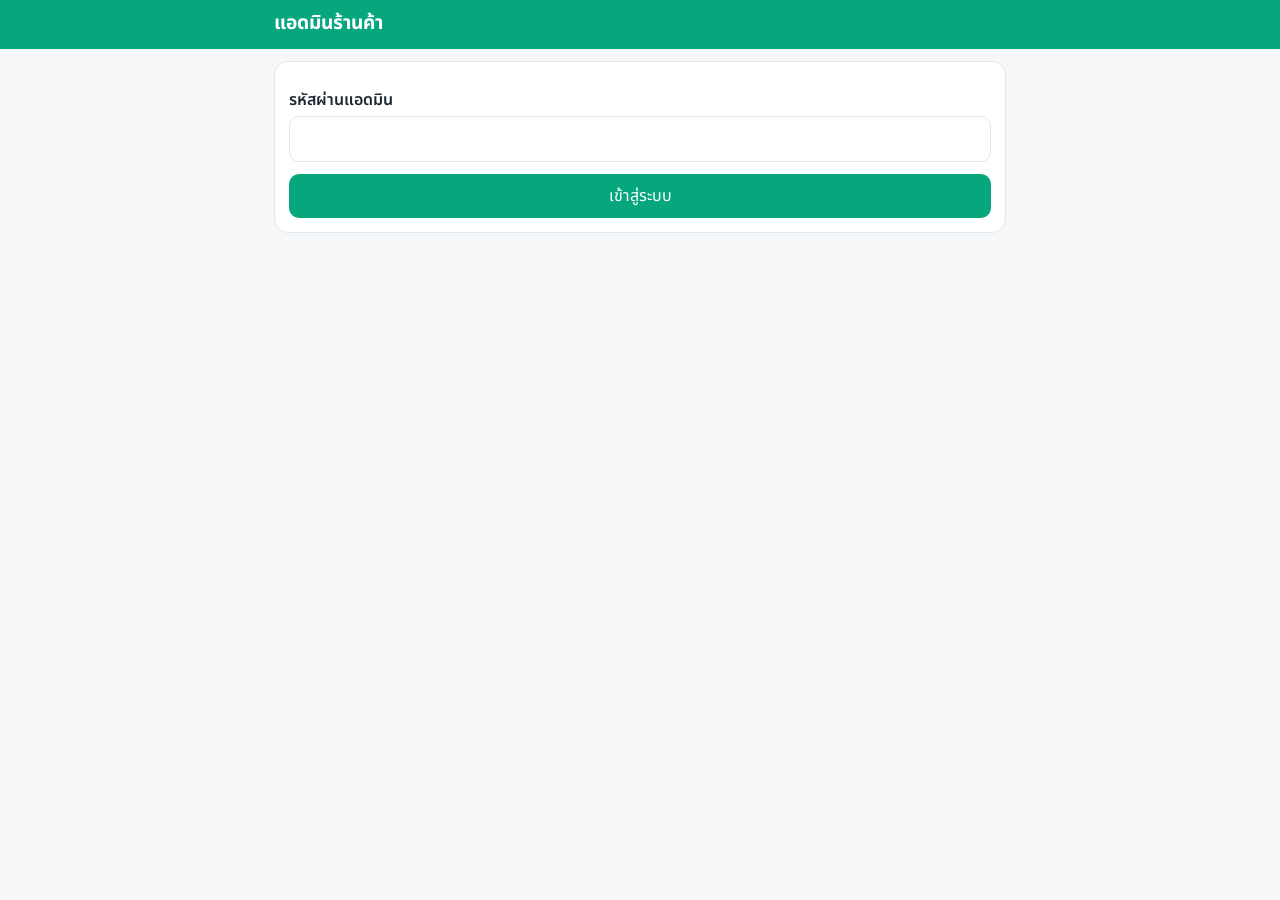
==== admin.html @ 06761a0c "Add files via upload" ====
<!DOCTYPE html>
<html lang="th">
<head>
  <meta charset="utf-8">
  <meta name="viewport" content="width=device-width, initial-scale=1">
  <meta name="robots" content="noindex, nofollow">
  <title>แอดมิน</title>
  <link rel="preconnect" href="https://fonts.googleapis.com">
  <link rel="preconnect" href="https://fonts.gstatic.com" crossorigin>
  <link href="https://fonts.googleapis.com/css2?family=Noto+Sans+Thai:wght@400;600;800&display=swap" rel="stylesheet">
  <link rel="stylesheet" href="css/style.css">
</head>
<body style="padding-bottom:30px">
  <header class="topbar">
    <div class="container">
      <h1>แอดมินร้านค้า</h1>
      <button class="secondary small hidden" id="logoutBtn" type="button">ออกจากระบบ</button>
    </div>
  </header>

  <main class="container">
    <!-- ล็อกอิน -->
    <form id="loginForm" class="card">
      <label for="pw">รหัสผ่านแอดมิน</label>
      <input id="pw" type="password" autocomplete="current-password" required>
      <div id="loginErr" class="msg error hidden"></div>
      <button class="block" id="loginBtn" type="submit" style="margin-top:12px">เข้าสู่ระบบ</button>
    </form>

    <!-- แอป -->
    <div id="app" class="hidden">
      <div class="tabs">
        <button class="tab active" data-tab="orders" type="button">ออเดอร์</button>
        <button class="tab" data-tab="stock" type="button">สต๊อก</button>
        <button class="tab" data-tab="products" type="button">สินค้า</button>
        <button class="tab" data-tab="log" type="button">ประวัติ</button>
      </div>
      <div id="flash"></div>
      <section id="tab-orders"></section>
      <section id="tab-stock" class="hidden"></section>
      <section id="tab-products" class="hidden"></section>
      <section id="tab-log" class="hidden"></section>
    </div>
  </main>

  <!-- ปรับสต๊อก -->
  <dialog id="stockDlg">
    <form id="stockForm" method="dialog">
      <h3 id="stockTitle"></h3>
      <label for="sQty">จำนวน</label>
      <input id="sQty" type="number" min="1" step="1" required>
      <label for="sReason">เหตุผล</label>
      <select id="sReasonSel"></select>
      <input id="sReason" placeholder="ระบุเหตุผลเอง" maxlength="100" style="margin-top:6px">
      <div id="stockErr" class="msg error hidden"></div>
      <div class="actions"><button type="submit" id="stockOk">บันทึก</button><button type="button" class="secondary" id="stockCancel">ยกเลิก</button></div>
    </form>
  </dialog>

  <!-- แก้ไข/เพิ่มสินค้า -->
  <dialog id="prodDlg">
    <form id="prodForm" method="dialog">
      <h3 id="prodTitle">สินค้า</h3>
      <label>ชื่อ</label><input id="pName" maxlength="100" required>
      <label>หมวด</label><input id="pCat" maxlength="50">
      <label>ราคาขาย (บาท)</label><input id="pPrice" type="number" min="0" step="0.01" required>
      <label>ต้นทุน (บาท)</label><input id="pCost" type="number" min="0" step="0.01">
      <label>จุดสั่งซื้อซ้ำ (แจ้งเตือนเมื่อสต๊อกต่ำกว่า)</label><input id="pReorder" type="number" min="0" step="1" value="0">
      <label>ลิงก์รูป (https://...)</label><input id="pImg" maxlength="500">
      <label>คำอธิบาย</label><textarea id="pDesc" maxlength="500"></textarea>
      <div id="pInitWrap"><label>สต๊อกเริ่มต้น</label><input id="pInit" type="number" min="0" step="1" value="0"></div>
      <div id="prodErr" class="msg error hidden"></div>
      <div class="actions"><button type="submit" id="prodOk">บันทึก</button><button type="button" class="secondary" id="prodCancel">ยกเลิก</button></div>
    </form>
  </dialog>

  <script src="js/config.js"></script>
  <script src="js/api.js"></script>
  <script src="js/admin.js"></script>
</body>
</html>
---- css/style.css ----
/* ร้านค้าออนไลน์ - mobile first */
:root {
  --bg: #f6f7f9; --card: #fff; --text: #1f2933; --muted: #6b7785; --line: #e3e7ec;
  --brand: #06a77d; --brand-dark: #058a68; --danger: #d64545; --warn: #f2a900; --info: #2f6fde;
}
* { box-sizing: border-box; }
html { -webkit-text-size-adjust: 100%; }
body {
  margin: 0; background: var(--bg); color: var(--text);
  font-family: 'Noto Sans Thai', 'Sarabun', system-ui, sans-serif; font-size: 16px; line-height: 1.5;
  padding-bottom: 88px;
}
h1, h2, h3 { margin: 0 0 .5rem; line-height: 1.3; }
a { color: var(--info); }
.hidden { display: none !important; }
.container { max-width: 760px; margin: 0 auto; padding: 0 14px; }
.muted { color: var(--muted); font-size: .9rem; }

/* header */
.topbar { background: var(--brand); color: #fff; padding: 12px 0; position: sticky; top: 0; z-index: 10; }
.topbar .container { display: flex; justify-content: space-between; align-items: center; gap: 10px; }
.topbar h1 { font-size: 1.2rem; margin: 0; }
.topbar a { color: #fff; font-size: .9rem; }

/* buttons & inputs */
button, .btn {
  font: inherit; border: 0; border-radius: 10px; padding: 10px 16px; cursor: pointer;
  background: var(--brand); color: #fff; min-height: 44px; text-decoration: none; display: inline-block; text-align: center;
}
button:hover { background: var(--brand-dark); }
button:disabled { background: #b8c0c9; cursor: not-allowed; }
button.secondary { background: #e9edf1; color: var(--text); }
button.danger { background: var(--danger); }
button.small { min-height: 36px; padding: 6px 12px; font-size: .9rem; }
button.block { width: 100%; }
label { display: block; font-weight: 600; margin: 12px 0 4px; }
input, textarea, select {
  width: 100%; font: inherit; padding: 10px 12px; border: 1px solid var(--line); border-radius: 10px; background: #fff;
}
textarea { min-height: 80px; resize: vertical; }
input[type=checkbox] { width: auto; margin-right: 8px; }
.check { display: flex; align-items: flex-start; font-weight: 400; }

/* cards */
.card { background: var(--card); border: 1px solid var(--line); border-radius: 14px; padding: 14px; margin: 12px 0; }
.chips { display: flex; gap: 8px; overflow-x: auto; padding: 12px 0 4px; }
.chip { background: #fff; color: var(--text); border: 1px solid var(--line); border-radius: 999px; padding: 6px 14px; min-height: 36px; white-space: nowrap; }
.chip.active { background: var(--brand); color: #fff; border-color: var(--brand); }

/* products */
.grid { display: grid; grid-template-columns: repeat(2, 1fr); gap: 12px; margin: 12px 0; }
@media (min-width: 640px) { .grid { grid-template-columns: repeat(3, 1fr); } }
.product { background: var(--card); border: 1px solid var(--line); border-radius: 14px; overflow: hidden; display: flex; flex-direction: column; }
.product .img { aspect-ratio: 1/1; background: #eef1f4 center/cover no-repeat; display: flex; align-items: center; justify-content: center; color: var(--muted); font-size: 2rem; }
.product .body { padding: 10px; display: flex; flex-direction: column; gap: 4px; flex: 1; }
.product .name { font-weight: 600; font-size: .95rem; }
.product .price { color: var(--brand-dark); font-weight: 700; }
.product.soldout { opacity: .6; }
.qty { display: flex; align-items: center; justify-content: space-between; margin-top: auto; gap: 6px; }
.qty button { width: 40px; padding: 0; }
.qty span { min-width: 24px; text-align: center; font-weight: 600; }
.badge { display: inline-block; font-size: .75rem; padding: 2px 8px; border-radius: 999px; background: #e9edf1; }
.badge.red { background: #fde8e8; color: var(--danger); }
.badge.green { background: #dff5ec; color: var(--brand-dark); }
.badge.yellow { background: #fff3cd; color: #8a6500; }
.badge.blue { background: #e1ebff; color: var(--info); }

/* cart bar & drawer */
.cartbar { position: fixed; left: 0; right: 0; bottom: 0; background: #fff; border-top: 1px solid var(--line); padding: 10px 14px; z-index: 20; }
.cartbar .container { display: flex; justify-content: space-between; align-items: center; gap: 10px; }
.drawer-bg { position: fixed; inset: 0; background: rgba(0,0,0,.45); z-index: 30; }
.drawer { position: fixed; left: 0; right: 0; bottom: 0; max-height: 92vh; overflow-y: auto; background: var(--bg); border-radius: 18px 18px 0 0; z-index: 31; padding: 14px 14px 28px; }
.drawer-inner { max-width: 760px; margin: 0 auto; }
.row { display: flex; justify-content: space-between; align-items: center; gap: 8px; padding: 6px 0; }
.row.total { font-weight: 700; font-size: 1.1rem; border-top: 1px solid var(--line); margin-top: 6px; padding-top: 10px; }

/* messages */
.msg { padding: 10px 12px; border-radius: 10px; margin: 10px 0; }
.msg.error { background: #fde8e8; color: #9b1c1c; }
.msg.ok { background: #dff5ec; color: #04684f; }
.msg.info { background: #e1ebff; color: #1e4fa8; }
.spinner { text-align: center; padding: 30px; color: var(--muted); }

/* order success */
.orderid { font-size: 1.6rem; font-weight: 800; letter-spacing: 1px; color: var(--brand-dark); word-break: break-all; }
.qrbox { text-align: center; }
.qrbox img { width: 240px; max-width: 80%; border: 1px solid var(--line); border-radius: 12px; }

/* admin */
.tabs { display: flex; gap: 6px; overflow-x: auto; padding: 10px 0; }
.tab { background: #fff; color: var(--text); border: 1px solid var(--line); }
.tab.active { background: var(--brand); color: #fff; border-color: var(--brand); }
table { width: 100%; border-collapse: collapse; font-size: .9rem; }
th, td { text-align: left; padding: 8px 6px; border-bottom: 1px solid var(--line); vertical-align: top; }
.tablewrap { overflow-x: auto; background: #fff; border: 1px solid var(--line); border-radius: 12px; }
tr.low td { background: #fde8e8; }
dialog { border: 0; border-radius: 16px; padding: 18px; width: min(92vw, 460px); }
dialog::backdrop { background: rgba(0,0,0,.45); }
.actions { display: flex; flex-wrap: wrap; gap: 6px; margin-top: 8px; }
.order-head { display: flex; justify-content: space-between; gap: 8px; cursor: pointer; }
pre.addr { white-space: pre-wrap; background: #f1f3f5; padding: 8px; border-radius: 8px; margin: 6px 0; font-family: inherit; }
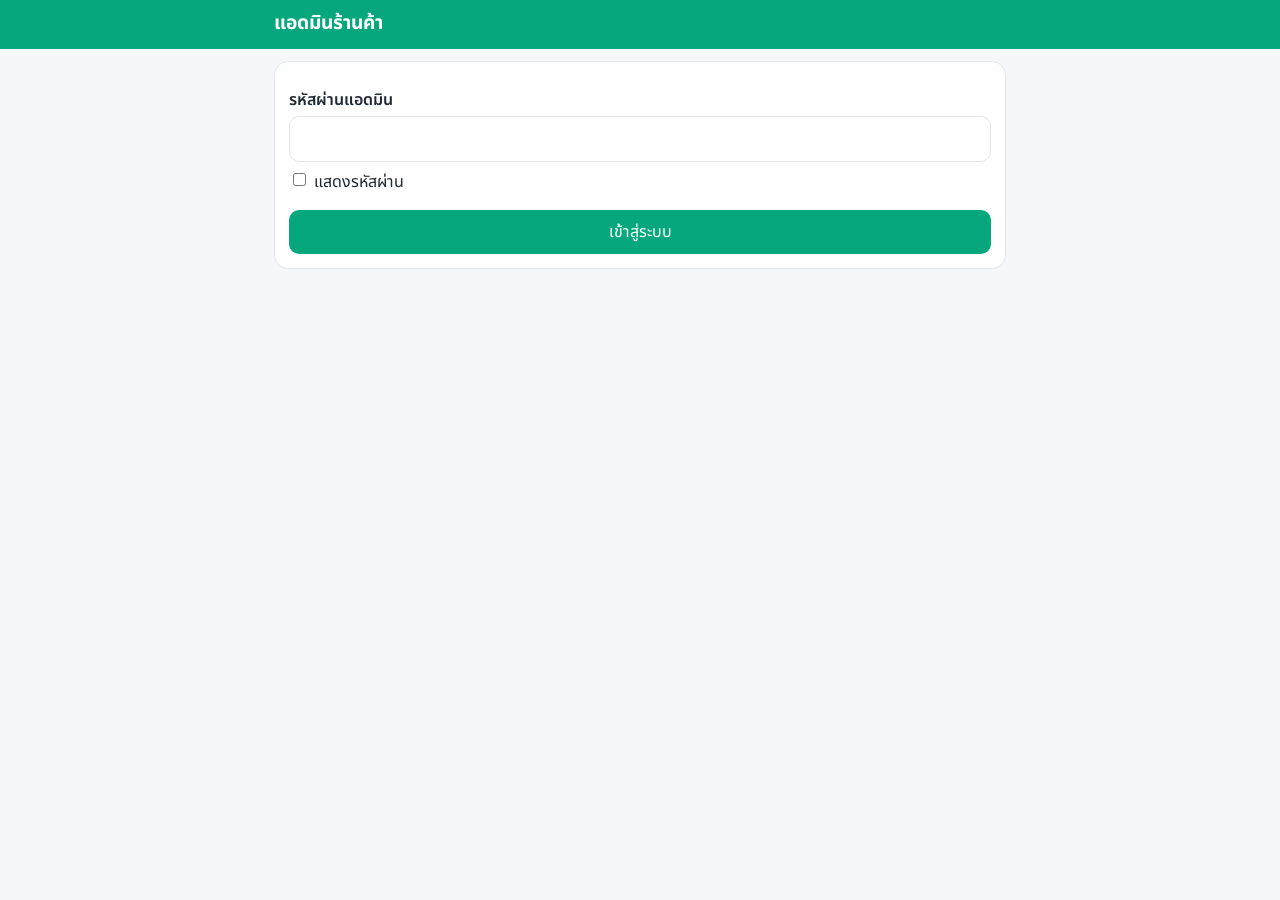
==== commit c1d38312: "Add files via upload" ====
--- a/admin.html
+++ b/admin.html
@@ -22,7 +22,8 @@
     <!-- ล็อกอิน -->
     <form id="loginForm" class="card">
       <label for="pw">รหัสผ่านแอดมิน</label>
-      <input id="pw" type="password" autocomplete="current-password" required>
+      <input id="pw" type="password" autocomplete="current-password" autocapitalize="off" autocorrect="off" spellcheck="false" required>
+      <label class="check" style="margin-top:8px"><input type="checkbox" id="showPw"><span>แสดงรหัสผ่าน</span></label>
       <div id="loginErr" class="msg error hidden"></div>
       <button class="block" id="loginBtn" type="submit" style="margin-top:12px">เข้าสู่ระบบ</button>
     </form>
@@ -66,7 +67,11 @@
       <label>ราคาขาย (บาท)</label><input id="pPrice" type="number" min="0" step="0.01" required>
       <label>ต้นทุน (บาท)</label><input id="pCost" type="number" min="0" step="0.01">
       <label>จุดสั่งซื้อซ้ำ (แจ้งเตือนเมื่อสต๊อกต่ำกว่า)</label><input id="pReorder" type="number" min="0" step="1" value="0">
-      <label>ลิงก์รูป (https://...)</label><input id="pImg" maxlength="500">
+      <label>รูปสินค้า</label>
+      <img id="pImgPreview" alt="" class="hidden" style="width:120px;height:120px;object-fit:cover;border-radius:10px;border:1px solid var(--line);display:block;margin-bottom:6px">
+      <input type="file" id="pImgFile" accept="image/jpeg,image/png">
+      <div id="pImgMsg" class="muted"></div>
+      <label>หรือวางลิงก์รูป (https://...)</label><input id="pImg" maxlength="500">
       <label>คำอธิบาย</label><textarea id="pDesc" maxlength="500"></textarea>
       <div id="pInitWrap"><label>สต๊อกเริ่มต้น</label><input id="pInit" type="number" min="0" step="1" value="0"></div>
       <div id="prodErr" class="msg error hidden"></div>
